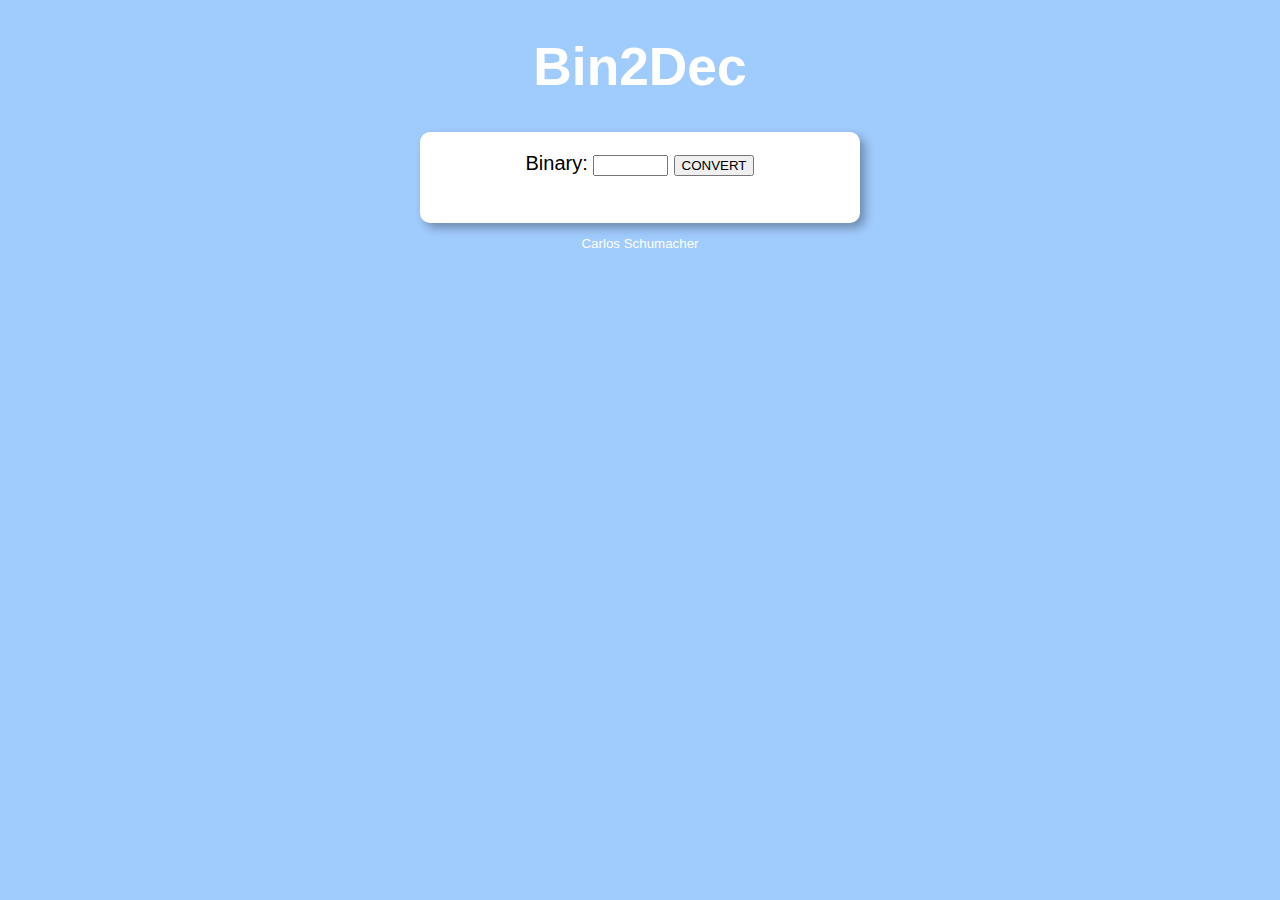
==== Bin2Dec/index.html @ 46aa9d14 "update" ====
<!DOCTYPE html>
<html lang="en">
<head>
    <meta charset="UTF-8">
    <meta http-equiv="X-UA-Compatible" content="IE=edge">
    <meta name="viewport" content="width=device-width, initial-scale=1.0">
    <title>Bin2Dec</title>
    <link rel="stylesheet" href="style.css">
    <link rel="shortcut icon" href="favicon.ico" type="image/x-icon">
</head>
<body>
    <header>
        <h1>Bin2Dec</h1>
    </header>

    <section id="painel">
        Binary: <input id="entrada" type="text" title="8 digit max"> 
        <input id="button" type="button" value="CONVERT" onclick="converter()">
        <p id="res"></p>
    </section>

    <footer>Carlos Schumacher</footer>

    <script src="script.js"></script>
</body>
</html>
---- Bin2Dec/style.css ----
body{  
    background-color: rgb(160, 203, 253);
    font: normal 15pt Arial;
}
header{
    font-size: 20pt;
    color: white;
    text-align: center;
}
section#painel{
    background-color: white;
    border-radius: 10px;
    width: 400px;
    margin: auto;
    box-shadow: 5px 5px 10px rgba(0, 0, 0, 0.308);
    text-align: center;
    padding: 15pt;
}
footer{
    color: white;
    text-align: center;
    font-size: 10pt;
    margin-top: 10pt;

}
input#entrada{
    width: 50pt;
}

p#res{
    font-size: 20pt;
}

input#button{
    bottom: 10pt;
}
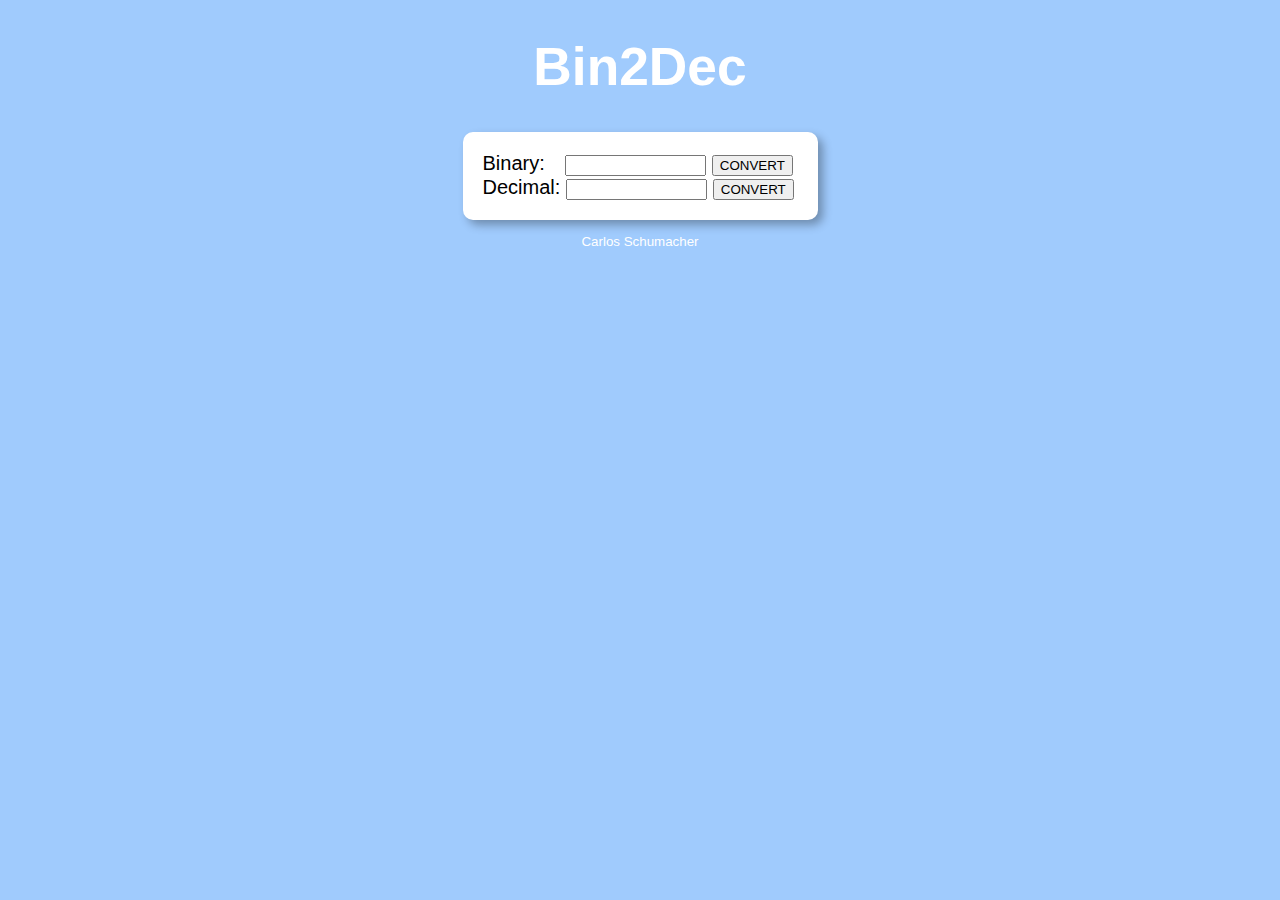
==== commit d7a7ec14: "update" ====
--- a/Bin2Dec/index.html
+++ b/Bin2Dec/index.html
@@ -14,9 +14,10 @@
     </header>
 
     <section id="painel">
-        Binary: <input id="entrada" type="text" title="8 digit max"> 
-        <input id="button" type="button" value="CONVERT" onclick="converter()">
-        <p id="res"></p>
+        Binary: <input id="binary" type="text"> 
+        <input id="button1" type="button" value="CONVERT" onclick="converter1()">
+        <br>Decimal: <input id="decimal" type="text"> 
+        <input id="button2" type="button" value="CONVERT" onclick="converter2()">
     </section>
 
     <footer>Carlos Schumacher</footer>
--- a/Bin2Dec/style.css
+++ b/Bin2Dec/style.css
@@ -10,11 +10,12 @@
 section#painel{
     background-color: white;
     border-radius: 10px;
-    width: 400px;
+    width: 315px;
     margin: auto;
     box-shadow: 5px 5px 10px rgba(0, 0, 0, 0.308);
-    text-align: center;
     padding: 15pt;
+    text-align: left;
+    
 }
 footer{
     color: white;
@@ -23,14 +24,15 @@
     margin-top: 10pt;
 
 }
-input#entrada{
-    width: 50pt;
+input#binary{
+    width: 100pt;
+    position: relative;
+    left: 11pt;
 }
-
-p#res{
-    font-size: 20pt;
+input#button1{
+    position: relative;
+    left: 11pt;
 }
-
-input#button{
-    bottom: 10pt;
+input#decimal{
+    width: 100pt;
 }